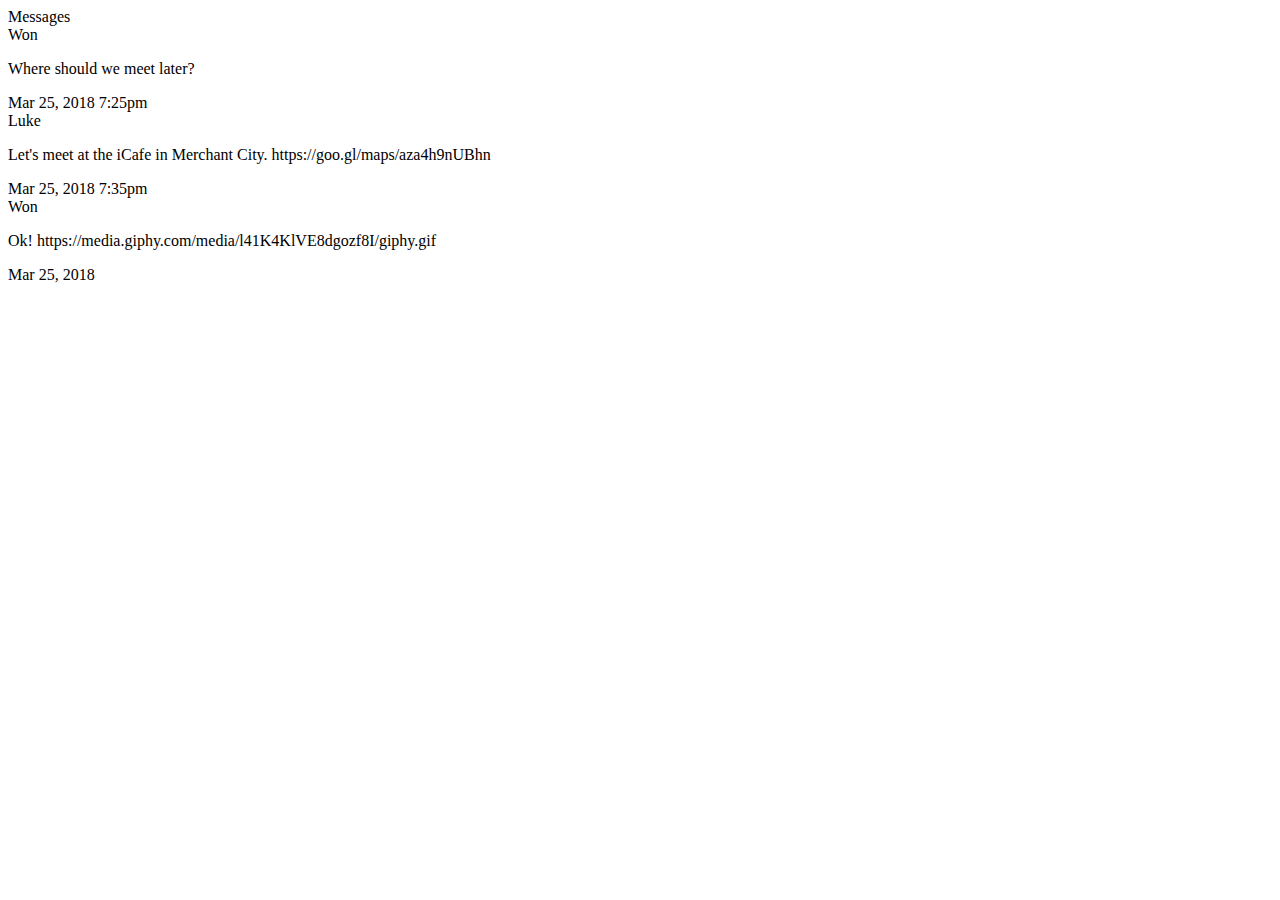
==== part-1/3-semantic-html/index.html @ 8f2f0d6d "completed 3" ====
<!DOCTYPE html>
<html lang="en">
  <head>
    <meta charset="utf-8" />
    <title>3. Semantic HTML - HTML, CSS and Git Exercises</title>
    <meta name="viewport" content="width=device-width, initial-scale=1" />
    <link rel="stylesheet" href="/css/normalize.css" />
    <link rel="stylesheet" href="/css/week1.css" />
    <link rel="stylesheet" href="/css/message.css" />
    <link rel="stylesheet" href="/css/result.css" />
  </head>

  <body>
    <div class="site-wrapper">
      <header role="banner" class="site-header">
        <div class="site-header__title">Messages</div>
      </header>
      <main role="main" class="messages">
        <article class="message">
          <div class="message__author">Won</div>
          <p class="message__content">Where should we meet later?</p>
          <span class="message__time">Mar 25, 2018 7:25pm</span>
        </article>
        <article class="message">
          <div class="message__author">Luke</div>
          <p class="message__content">
            Let's meet at the iCafe in Merchant City. https://goo.gl/maps/aza4h9nUBhn
          </p>
          <span class="message__time">Mar 25, 2018 7:35pm</span>
        </article>
        <article class="message">
          <div class="message__author">Won</div>
          <p class="message__content">
            Ok! https://media.giphy.com/media/l41K4KlVE8dgozf8I/giphy.gif
          </p>
          <span class="message__time">Mar 25, 2018 <time datetime="7:38pm"></time> </span>
        </article>
      </main>
      <div id="result" class="result"></div>
    </div>
    <script defer src="/js/3-result.js"></script>
  </body>
</html>
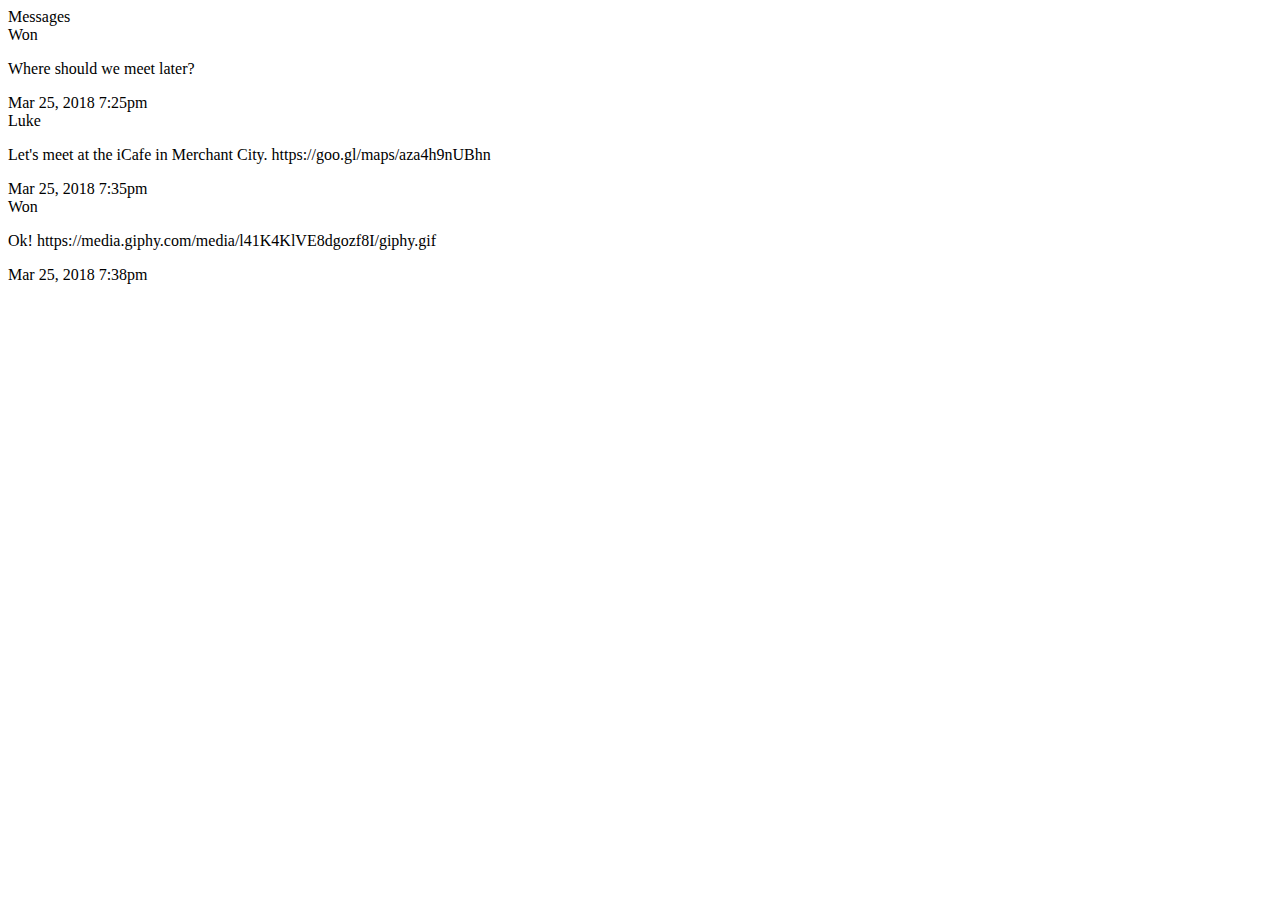
==== commit 472672ad: "completed" ====
--- a/part-1/3-semantic-html/index.html
+++ b/part-1/3-semantic-html/index.html
@@ -33,7 +33,7 @@
           <p class="message__content">
             Ok! https://media.giphy.com/media/l41K4KlVE8dgozf8I/giphy.gif
           </p>
-          <span class="message__time">Mar 25, 2018 <time datetime="7:38pm"></time> </span>
+          <span class="message__time">Mar 25, 2018 7:38pm</span>
         </article>
       </main>
       <div id="result" class="result"></div>
